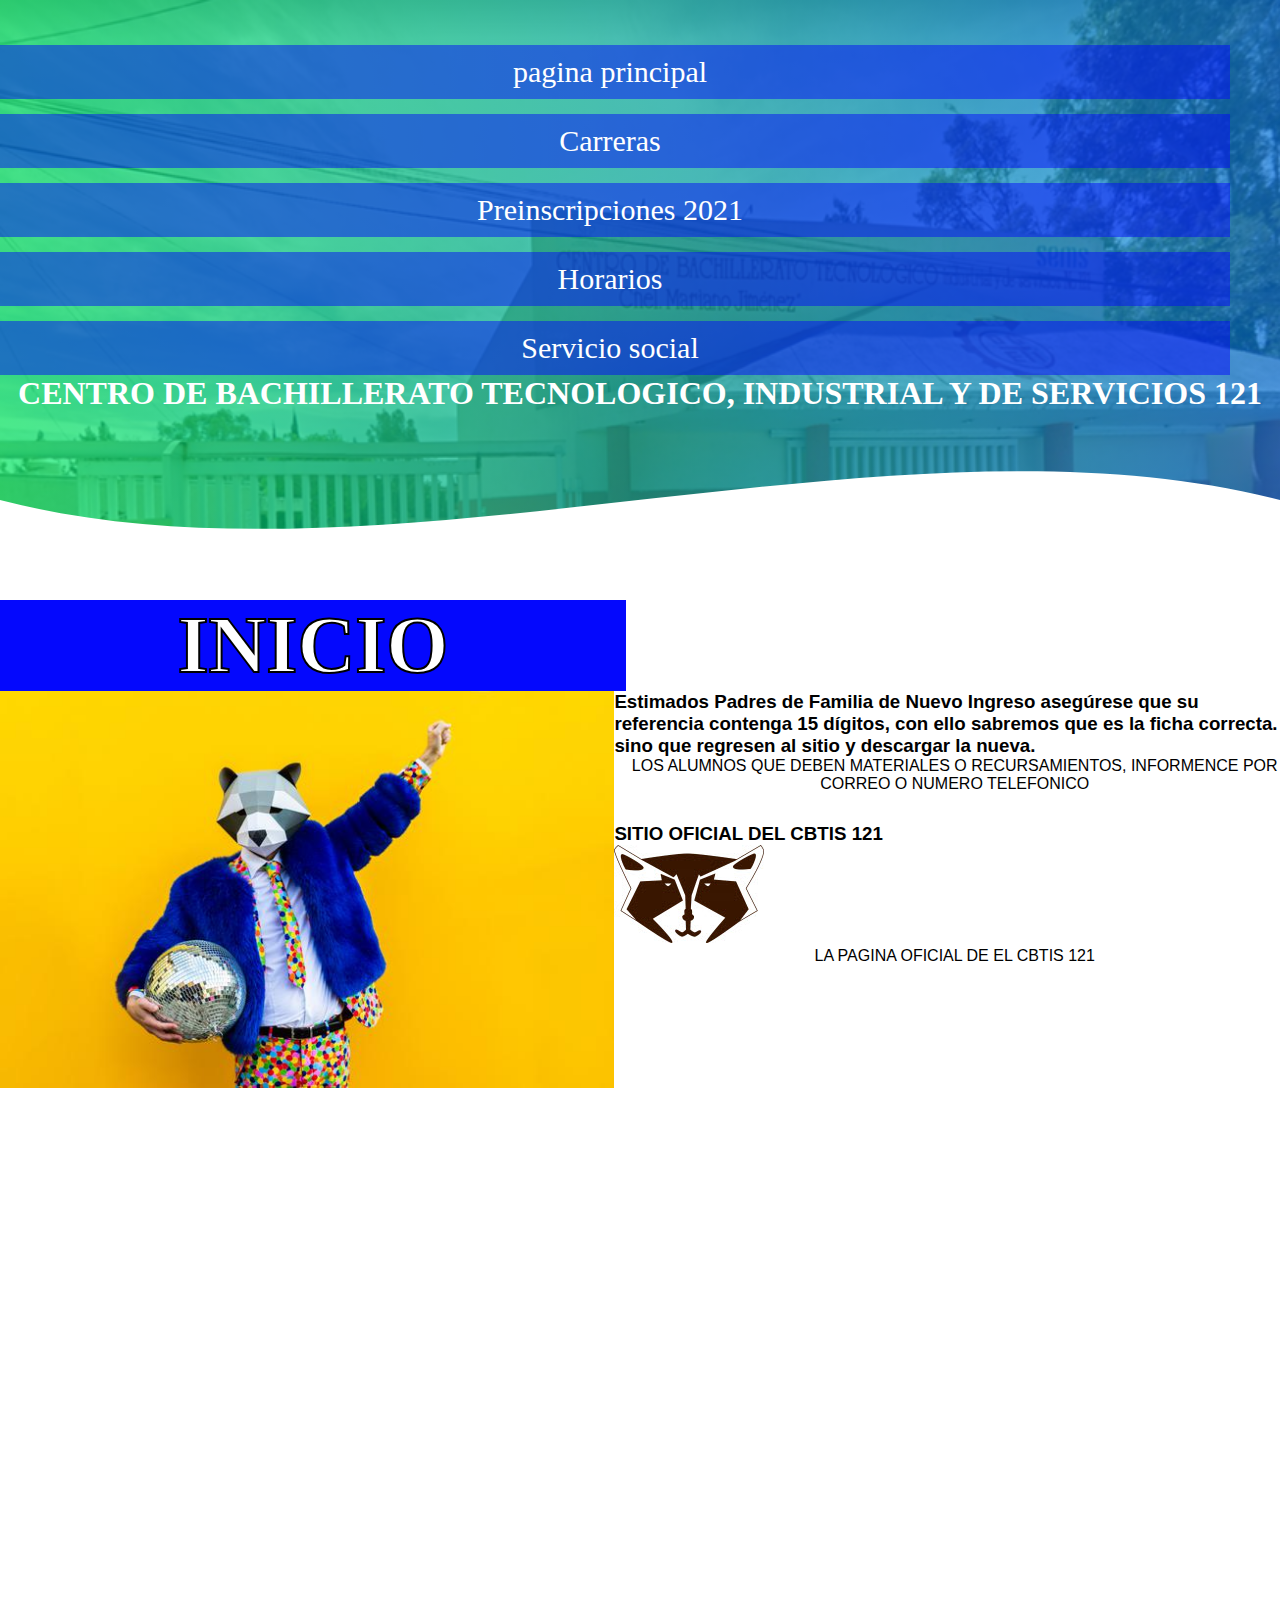
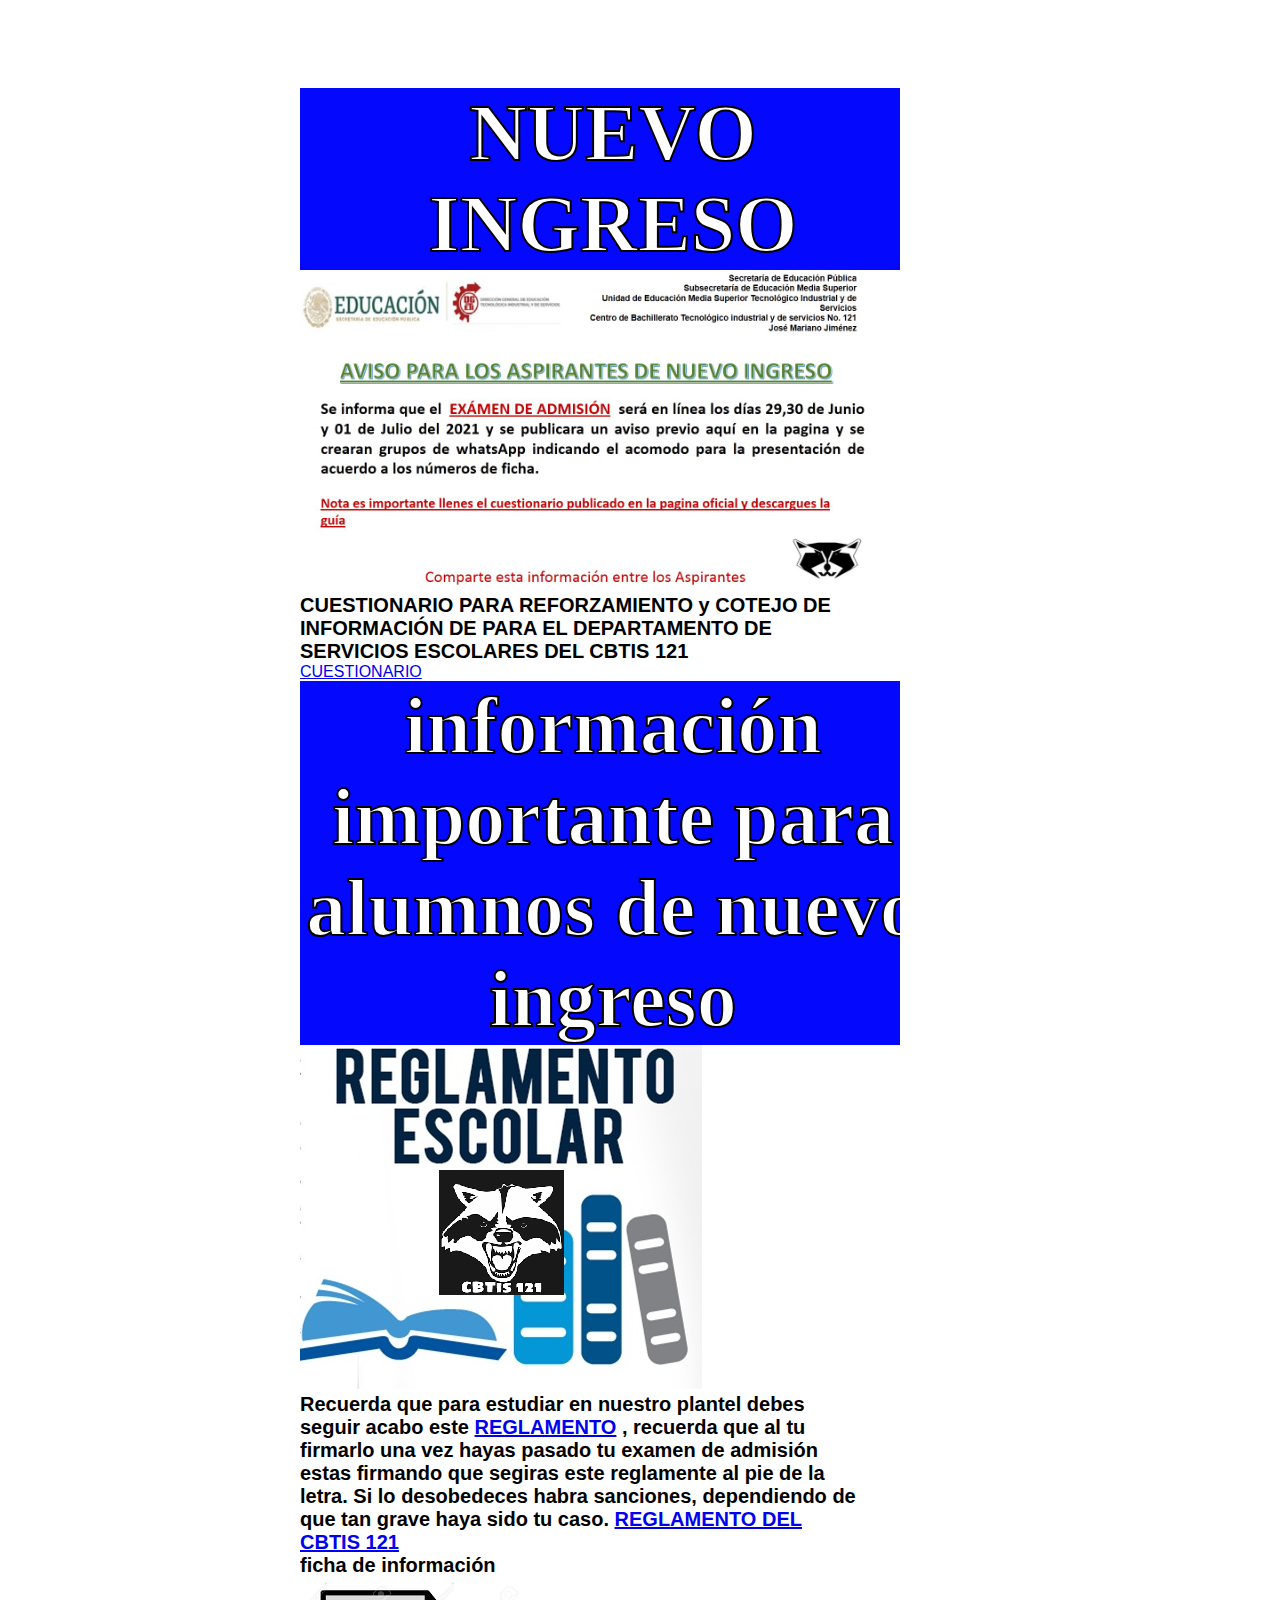
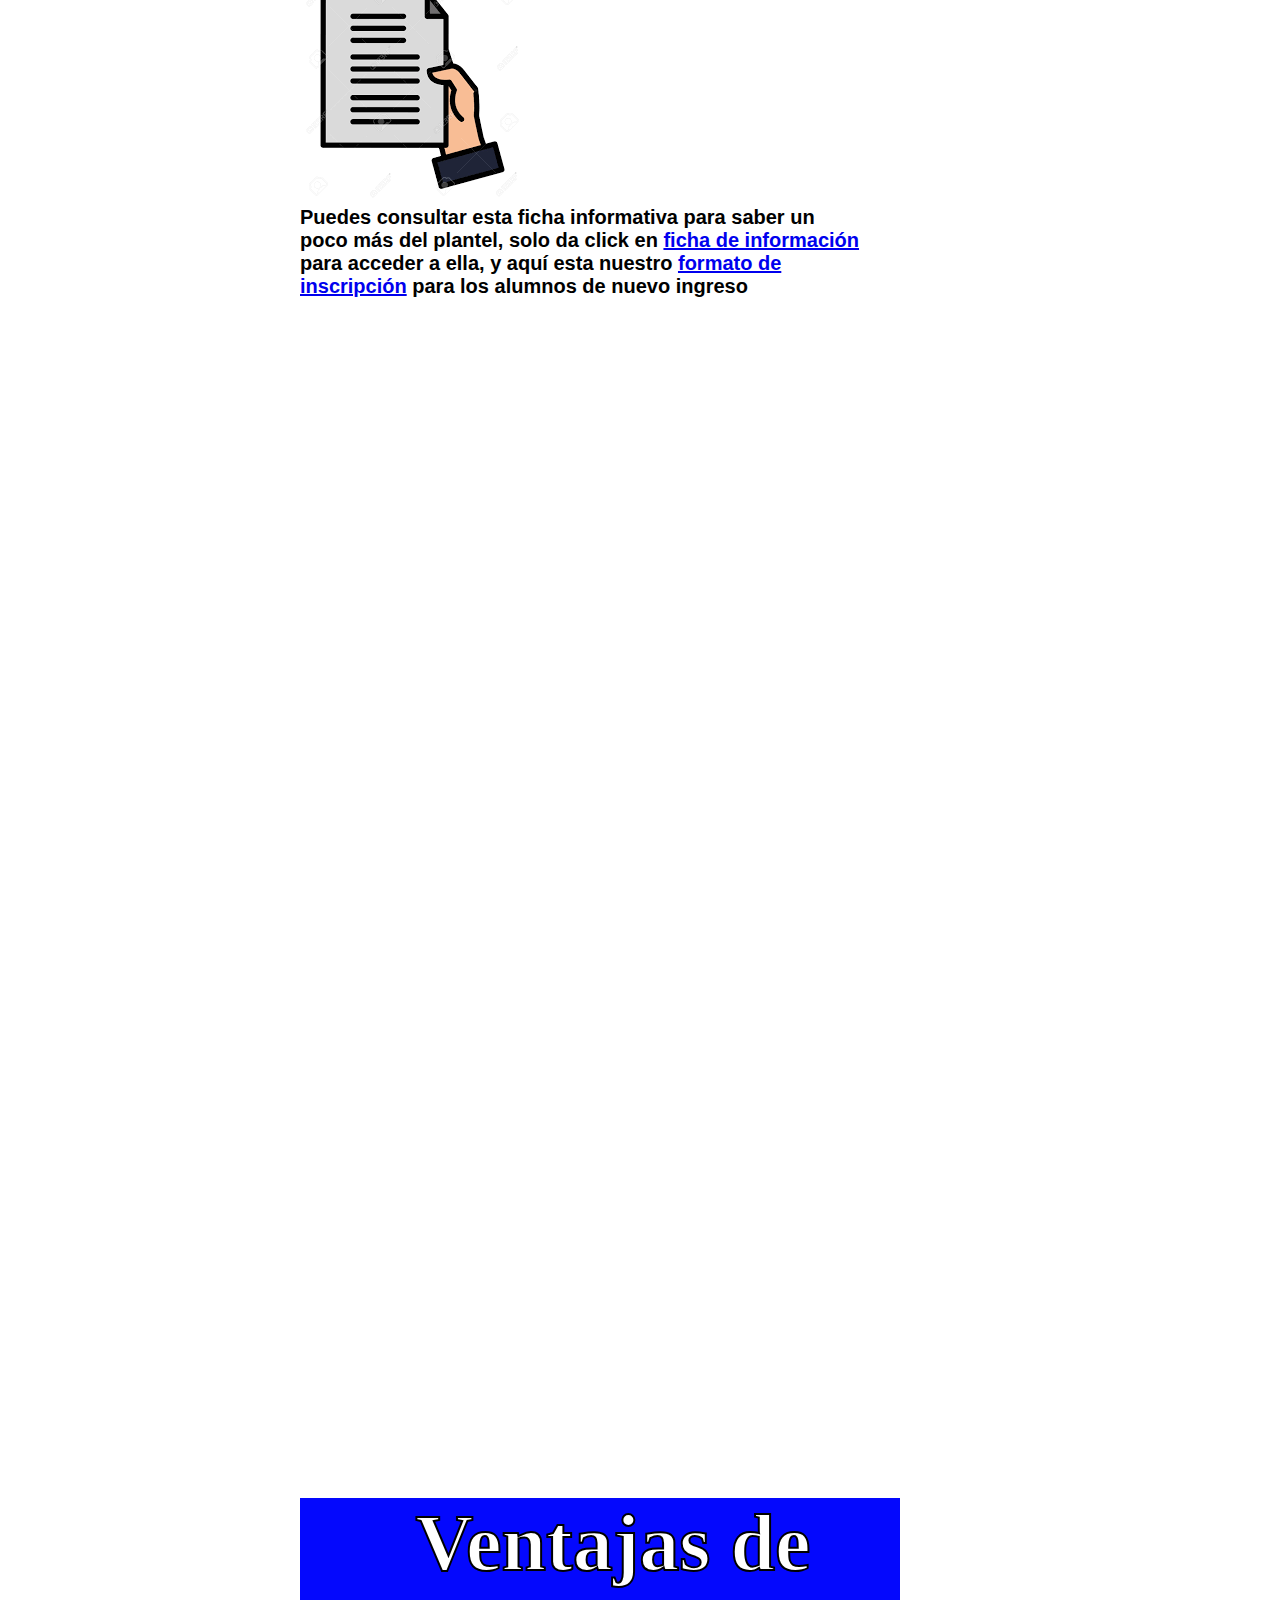
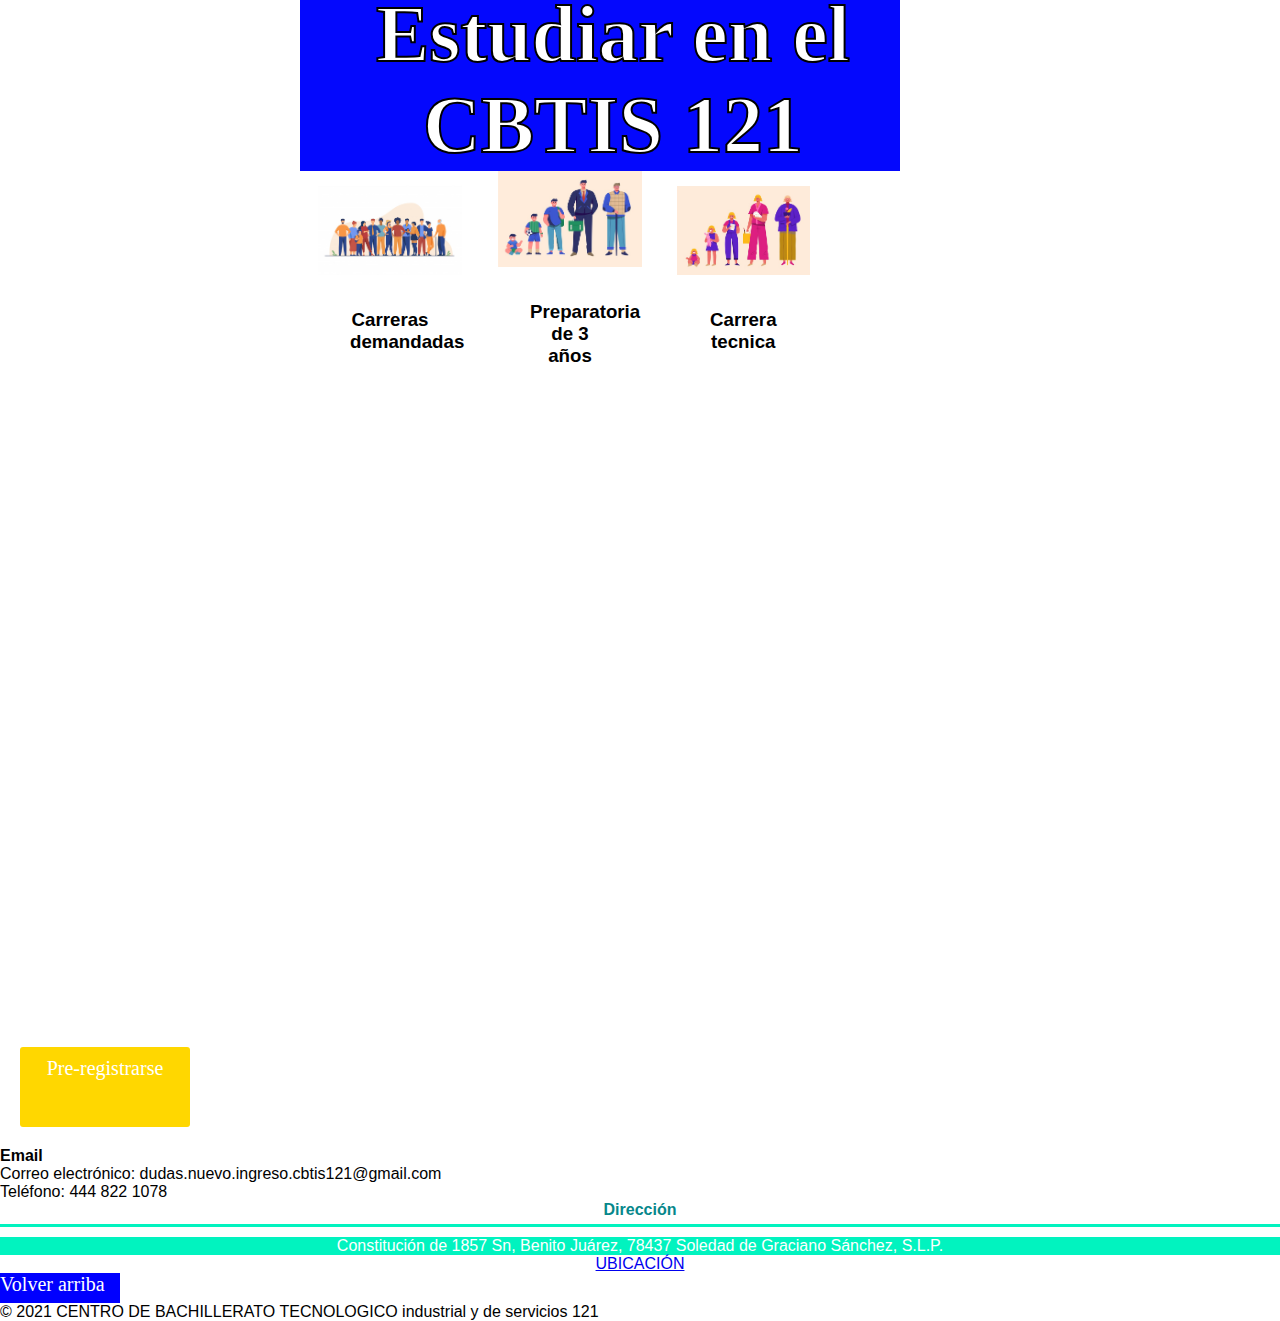
==== prenscripciones.html.html @ 07428e1c "Add files via upload" ====
<!DOCTYPE html>
<html lang="es">
<head>
    <meta charset ="UTF-8">
    <meta name="viewport" content="width=device-width, initial-scale=.1.0">
    <meta http-equiv="X-UA-compatible" content="ie=edge">
    <title> CBTIS 121 </title>
    <link rel="shortcus icon" href="img/red-mundial.png" type="image/x-icon"> 
    <link rel="stylesheet" href="estilos.css">
    <link rel="preconnect" href="https://fonts.gstatic.com">
    <link href="https://fonts.googleapis.com/css2?family=Newsreader:wght@300&display=swap" rel="stylesheet">

  <body>
    <header>
        <ul>   
            <li><a href="index.html">pagina principal</a></li>
            <li><a href="carreras.html.html">Carreras</a></li>
            <li><a href="prenscripciones.html.html">Preinscripciones 2021</a></li>
            <li><a href="horarios.html">Horarios</a></li>
            <li><a href ="servicio_social.html">Servicio social</a></li>



    </ul>
          <section class = "textos-header">
              <h1>CENTRO DE BACHILLERATO TECNOLOGICO, INDUSTRIAL Y DE SERVICIOS 121</h1>

        </section>
        <div class="wave" style="height: 150px; overflow: hidden;" ><svg viewBox="0 0 500 150" preserveAspectRatio="none" style="height: 100%; width: 100%;"><path d="M0.00,49.98 C149.99,150.00 349.20,-49.98 500.00,49.98 L500.00,150.00 L0.00,150.00 Z" style="stroke: none; fill: #fff;"></path></svg></div>
      </header>
      <main>

        <section class = "sobre-nosotros">
            <h2 class="titulo">INICIO</h2> 
            <div class="contenedor-sobre-nosotros">
            <img src="img/mapache.jpg" alt= "" class="imagen-about-us">
            <div class="contenedor-textos">
            <h3> <span>Estimados Padres de Familia de  Nuevo Ingreso asegúrese que su referencia contenga 15 dígitos, con ello sabremos que es la ficha correcta.  sino que regresen al sitio y descargar la nueva. </span></h3>    
            <p>LOS ALUMNOS QUE DEBEN MATERIALES O RECURSAMIENTOS, INFORMENCE POR CORREO O NUMERO TELEFONICO </p>
            <h3> SITIO OFICIAL DEL CBTIS 121 <span> </span></h3>    
            <img src="img/MAPACHE (1).jpg">
            <p>LA PAGINA OFICIAL DE EL CBTIS 121 </p>
            </div>
           </div> 
         </section>

          <section class = "sobre-nosotros">
          </section>
          <section class="portafolio">
          <div class= "contenedor">
              <h2 class="titulo">NUEVO INGRESO</h2> 

              <img src="img/AVISO_EXAMEN_DE_ADMISION_2021_2.jpg " height="320" wedith="250">

             <h6>CUESTIONARIO PARA REFORZAMIENTO y COTEJO DE INFORMACIÓN DE PARA EL DEPARTAMENTO DE SERVICIOS ESCOLARES DEL CBTIS 121</h6>
             <a  href="https://docs.google.com/forms/d/e/1FAIpQLScMKjgU1uA8l45MadPAPUOz0OySymjK_CYWq3GDyu5a0PkvJQ/viewform">CUESTIONARIO</a> 
             <h2 class="titulo">información importante para alumnos de nuevo ingreso</h2>
           <img src="img/reglamento.jpg">
           <h6>Recuerda que para estudiar en nuestro plantel debes seguir acabo este     
          <a href="https://drive.google.com/file/d/1kw2Wupai3uyzh5_Bw8yneAHOvDKklxd4/view?usp=sharing">REGLAMENTO</a>
            , recuerda que al tu firmarlo una vez
               hayas pasado tu examen de admisión estas firmando que segiras este reglamente al pie de la letra. Si lo desobedeces 
               habra sanciones, dependiendo de que tan grave haya sido tu caso.
           <a href="https://drive.google.com/file/d/1kw2Wupai3uyzh5_Bw8yneAHOvDKklxd4/view?usp=sharing">REGLAMENTO DEL CBTIS 121</a>
           </h6>
           <h6>ficha de información</h6>
           <img src="img/ficha}.png">
           <h6>Puedes consultar esta ficha informativa para saber un poco más del plantel, solo da click en 
           <a href="https://drive.google.com/file/d/1B0LL8TJMCsLq0gZZY60RaddFUYHf48S1/view?usp=sharing">ficha de información</a> 
           para acceder a ella, y aquí esta nuestro
            <a href ="https://drive.google.com/file/d/1YB1ono1MSMQHKRkdtTS4aqFRWa9e_Dxr/view?usp=sharing">formato de inscripción</a>
             para los alumnos de nuevo ingreso
           

            

          </div>

          </section>

          <section class="about-services">
            <div class="contenedor">
                <h2 class="titulo">Ventajas de Estudiar en el CBTIS 121</h2>
                <div class="servicio-cont">
                    <div class="servicio-ind">
                        <img src="img/11.jpg" alt="">
                        <h3>Carreras demandadas</h3>
                    </div>
                    <div class="servicio-ind">
                        <img src="img/12.jpg" alt="">
                        <h3>Preparatoria de 3 años</h3>
                    </div>
                    <div class="servicio-ind">
                        <img src="img/13.jpg" alt="">
                        <h3>Carrera tecnica</h3>
                    </div>
                </div>
            </div>
        </section>
        <div class ="construyete22">
        <a href="https://registrarcbtis.000webhostapp.com/#">Pre-registrarse</a></div>
      </main>

      <div class = "contenedor_foster">
        <div class="content_foo">
            <h4>Email</h4>
            <p>Correo electrónico: dudas.nuevo.ingreso.cbtis121@gmail.com</p>
            <p> Teléfono: 444 822 1078</p>
        </div>
        <div class="content-foo">
            <h4>Dirección</h4>
            <p>Constitución de 1857 Sn, Benito Juárez, 78437 Soledad de Graciano Sánchez, S.L.P.</p>
            <a  href ="https://www.google.com.mx/maps/place/Cbtis+121/@22.1579347,-100.9241503,17z/data=!3m1!4b1!4m5!3m4!1s0x842aa163bdf92bc7:0x766960b2ff01eb33!8m2!3d22.1579297!4d-100.9219616">UBICACIÓN</a>
        </div>
    </div>
   
        <p class="pull-right">
            <a href="#top" id="back-top">
                Volver arriba				</a>
        </p>
        <p>
            &copy; 2021 CENTRO DE BACHILLERATO TECNOLOGICO industrial y de servicios 121			</p>
    </div>
</footer>
  </body>
</head>
</html>
---- estilos.css ----
*{
    margin:0;
    padding: 0px;;
    box-sizing:border-box;
    justify-content: center;
    
}



.contenedor{
    padding: 600px 300px;
    width:900px;
    max-width: 1000px;
    margin:right;
overflow:hidden;
}
.titulo{
    color:rgb(255, 255, 255);
    -webkit-text-stroke:2px ;  
    -webkit-text-stroke-color:black;
    font-family:fantasy;
    background-color: rgb(4, 8, 253);
    background-size:contain ;
    font-size: 80px;
    width: 626px;
    text-align: center;
    
}

header{

    width: 100%;
    height:600px;
    background: #314439;  /* fallback for old browsers */
    background: -webkit-linear-gradient(to left, #0576e6, #00f261);  /* Chrome 10-25, Safari 5.1-6 */
    background: linear-gradient(to left, #0576e6ab, #00f261a6), url(img/cb.png);/* W3C, IE 10+/ Edge, Firefox 16+, Chrome 26+, Opera 12+, Safari 7+ */ 
    background-size: cover ;
    background-attachment: fixed;
    position: relative;
}

ul{
    text-align:right;
    padding:30px 50px 0 0;
}

ul > a{
    color: #fff;
    font-weight: 300;
    text-decoration: none;
    margin-right: 9px;

}
ul >a:hover{
text-decoration: underline;
}

header .textos-header{
    display:flex;
    height: 430;
    width: 100%;
    align-items: center;
    justify-content:center;
    flex-direction: column;
    text-align: center;

}    
.textos-header h1{
    font-size: 100;
    color: #fff;
    font-family:cursive;

}

.textos-header h2{
    font-size:30px;
    font-weight: #fff;
    height: 100vh;

}

.wave{
    position: absolute;
    bottom:0;
    width:100%;

}

.contenedor-sobre-nosotros{
    display: flex;
    justify-content: space-evenly;

}

.imagen-about-us{
    width: 48%;

}
.sobre-nosotros .contenido-textos{
    width: 48%;

}
.contenido-textos h3 span{
    background:#01f3bf;
    color:#fff;
    border-radius: 50%;
    display:inline-block;
    text-align: center;
    width: 60px;
    height: 30px;
    padding:5px;
    box-shadow: 0 0 6px 0 rgb(0, 0, 0);
    margin-right: 5px;
}

.contenedor-textos p{
    padding: 0px 0px 30px 15px;
    font-weight: 300;
    text-align: center;

}
.portafolio{
    background:#ffffff;

}

.galeria-port{
    display: flex;
    justify-content: space-evenly;
    flex-wrap: wrap;
}
.imagen-port{
    width: 24%;
    margin-bottom: 10px;
    overflow:  hidden;
    position: relative;
    cursor:pointer;
    box-shadow: 0 0 6px 0 rgb(0, 0, 2);

}
.imagen-port > img{
    width: 100%;
    height: 100%;
    object-fit: conver;
    display:block;
}


.hover-galeria{
    position: absolute;
    width: 100%;
    height: 100%;
    top: 0;
    transform: scale(0);
    background: #01f3bf(273,91%,27%, 0.7);
    transition: transform .5s;
    display: flex;
    justify-content: center;
    align-items: center;
    flex-direction: column;
}

.hover-galeria img{
    width: 50px;
}

.hover-galeria p{
    color: #fff;
}

.imagen-port:hover .hover-galeria{
    transform: scale(1);
}

/* Clients */


.about-services{
    background: #ffffff;
    padding-bottom: 30px;
}


.servicio-cont{
    display:flex;
    justify-content: space-between;
    align-items: center;
}

.servicio-ind{
    width: 60%;
    text-align: center;
}

.servicio-ind img{
    width: 80%;
}

.servicio-ind h3{
    margin: 30px 50px;
}

.servicio-ind p{
    font-weight: 300;
    text-align: justify;
}

/* footer */

footer{
    background: #414141;
    padding: 60px 0 30px 0;
    margin: auto;
    overflow: hidden;
}

.contenedor-footer{
    display: flex;
    width: 90%;
    justify-content: space-evenly;
    margin: auto;
    padding-bottom: 50px;
    border-bottom: 1px solid rgb(247, 247, 247);
}

.content-foo{
    text-align: center;
}

.content-foo h4{
    color: rgb(6, 135, 139);
    border-bottom: 3px solid #01f3bf;
    padding-bottom: 5px;
    margin-bottom: 10px;
}

.content-foo p{
    color: rgb(255, 255, 255);
    background-color:#01f3bf ;
}

.titulo-final{
    text-align: center;
    font-size: 24px;
    margin: 20px 0 0 0;
    color: #ffffff59;
}

@media screen and (max-width:900px){
    header{
        background-position: center;
    }

    .contenedor-sobre-nosotros{
        flex-direction: column;
        justify-content: center;
        align-items: center;
    }

    .sobre-nosotros .contenido-textos{
        width: 90%;
    }

    .imagen-about-us{
        width: 90%;
    }

    /* Galeria */

    .imagen-port{
        width: 44%;
    }


    .servicio-cont{
        justify-content: center;
        flex-direction: column;
    }

    .servicio-ind{
        width: 100%;
        text-align: center;
    }

    .servicio-ind:nth-child(1), .servicio-ind:nth-child(2){
        margin-bottom: 60px;
    }

    .servicio-ind img{
        width: 90%;
    }


    .imagen-about-us{
        margin-bottom: 60px;
        width: 99%;
    }

    .sobre-nosotros .contenido-textos{
        width: 95%;
    }

    /* Galeria */

    .imagen-port{
        width: 95%;
    }



    .contenedor-footer{
        flex-direction: column;
        border: none;
    }

    .content-foo{
        margin-bottom: 20px;
        text-align: center;
    }

    .content-foo h4{
        border: none;
    }

    .content-foo p{
        color: rgb(255, 255, 255);
        border-bottom: 1px solid #ffffff;
        padding-bottom: 20px;
    }

    .titulo-final{
        font-size: 20px;
    }
}

.recursamiento{
    background:rgb(253, 255, 255);
    height:150px;
    margin:2rem auto;
    position:relative;
    text-align: center;
    width: 600px;

}

.recursamiento e{
    font-size: 1rem;
    margin:0;
    padding:0 1 rem;
    vertical-align: middle;
    background-color: #ffffff;
}



h6{
     background-color:#ffffff;
     width: 560px;
     font-size: 20px;
     vertical-align: middle;
     text-anchor: 10px;
}
 

li {
text-align: center;
padding: 30px 50px 0 0;
font-size: 30px;
font-family: fantasy;
background-color: rgba(4, 8, 253, 0.486);
    color: white;
    background-size:100px;
    border: none;
    cursor: pointer;
    padding:10px;
    margin-top:15px;

}
li > a{
color: #fff;
font-weight: 10;
text-decoration:none;
margin-right: 10px;


}


li >a:hover{
    text-decoration:underline;
    box-decoration-break: clone;
    align-items: center;  
  color:yellow;
}
body {
  font-family:-apple-system, BlinkMacSystemFont, 'Segoe UI', Roboto, Oxygen, Ubuntu, Cantarell, 'Open Sans', 'Helvetica Neue', sans-serif;
}

.construyete{
    background:greenyellow;
    text-decoration:none;
    width: 170px;
    height: 80px;
    display: inline-block;
    padding: 10px;
    font-size: 1.25em;
    margin:20px;
    text-align: center;
    border-radius: 3px;


}

.construyete > a{
    color: white;
    border: none;
    cursor: pointer;
    text-decoration:none;
}

.construyete a:hover{
    text-decoration:underline;

}

.construyete22{
    background:gold;
    text-decoration:none;
    width: 170px;
    height: 80px;
    display: inline-block;
    padding: 10px;
    font-size: 1.25em;
    margin:20px;
    text-align: center;
    border-radius: 3px;
    font-family: fantasy;



}

.construyete22 > a{
    color: white;
    border: none;
    cursor: pointer;
    text-decoration:none;
}

.construyete22 a:hover{
    text-decoration:underline;

}

.construyete33{
    background:rgb(248, 147, 15);
    text-decoration:none;
    width: 170px;
    height: 80px;
    display: inline-block;
    padding: 10px;
    font-size: 1.25em;
    margin:20px;
    text-align: center;
    font-family: fantasy;
    border-radius: 3px;

}
.construyete33 > a{
    color: white;
    border: none;
    cursor: pointer;
    text-decoration:none;
}

.construyete33 a:hover{
    text-decoration:underline;

}

.construyete44{
    background:rgb(221, 31, 189);
    text-decoration:none;
    width: 170px;
    height: 80px;
    display: inline-block;
    padding: 10px;
    font-size: 1.25em;
    margin:20px;
    text-align: center;
    border-radius: 3px;
    font-family: fantasy;

}

.construyete44 > a{
    color: white;
    border: none;
    cursor: pointer;
    text-decoration:none;
}

.construyete44 a:hover{
    text-decoration:underline;

}
.construyete55{
    background:rgb(39, 233, 233);
    text-decoration:none;
    width: 170px;
    height: 80px;
    display: inline-block;
    padding: 10px;
    font-size: 1.25em;
    margin:20px;
    text-align: center;
    border-radius: 3px;


}
.construyete55 > a{
    color: white;
    border: none;
    cursor: pointer;
    text-decoration:none;
    font-family: fantasy;
}

.construyete55 a:hover{
    text-decoration:underline;

}

.construyete66{
    background:rgb(255, 0, 0);
    text-decoration:none;
    width: 170px;
    height: 80px;
    display: inline-block;
    padding: 10px;
    font-size: 1.25em;
    margin:20px;
    text-align: center;
    border-radius: 3px;
    font-family: fantasy;

}

.construyete66 > a{
    color: white;
    border: none;
    cursor: pointer;
    text-decoration:none;
}

.construyete66 a:hover{
    text-decoration:underline;

}

.hoh{
    background:rgb(248, 147, 15);
    text-decoration:none;
    width: 170px;
    height: 80px;
    display: inline-block;
    padding: 10px;
    font-size: 1.25em;
    margin:20px;
    text-align: center;
    border-radius: 3px;

}
.hoh > a{
    color: white;
    border: none;
    cursor: pointer;
    text-decoration:none;
}

.hoh a:hover{
 text-decoration: underline;
}
.hoh1{
    background:rgb(248, 233, 15);
    text-decoration:none;
    width: 170px;
    height: 80px;
    display: inline-block;
    padding: 10px;
    font-size: 1.25em;
    margin:20px;
    text-align: center;
    border-radius: 3px;
}

.hoh1 > a{
    color: white;
    border: none;
    cursor: pointer;
    text-decoration:none;
}
.hoh1 :hover{
    text-decoration: underline;
}


.pep{
    font-family: 'Lucida Sans', 'Lucida Sans Regular', 'Lucida Grande', 'Lucida Sans Unicode', Geneva, Verdana, sans-serif;
    font-size: 18px;

}

h1{
    font-size:fantasy;
}

.pepp{
    font-family: 'Lucida Sans', 'Lucida Sans Regular', 'Lucida Grande', 'Lucida Sans Unicode', Geneva, Verdana, sans-serif;
    font-size: 13px;
    
}
.pull-right{
    text-decoration:none;
    width: 120px;
    height: 30px;
    display: inline-block;
    background-color: blue;
    font-family: fantasy;
    font-size: 20px;

}

.pull-right > a{
    color: white;
    border: none;
    cursor: pointer;
    text-decoration:none;
}

.pull-right a:hover{
 text-decoration: underline;
}
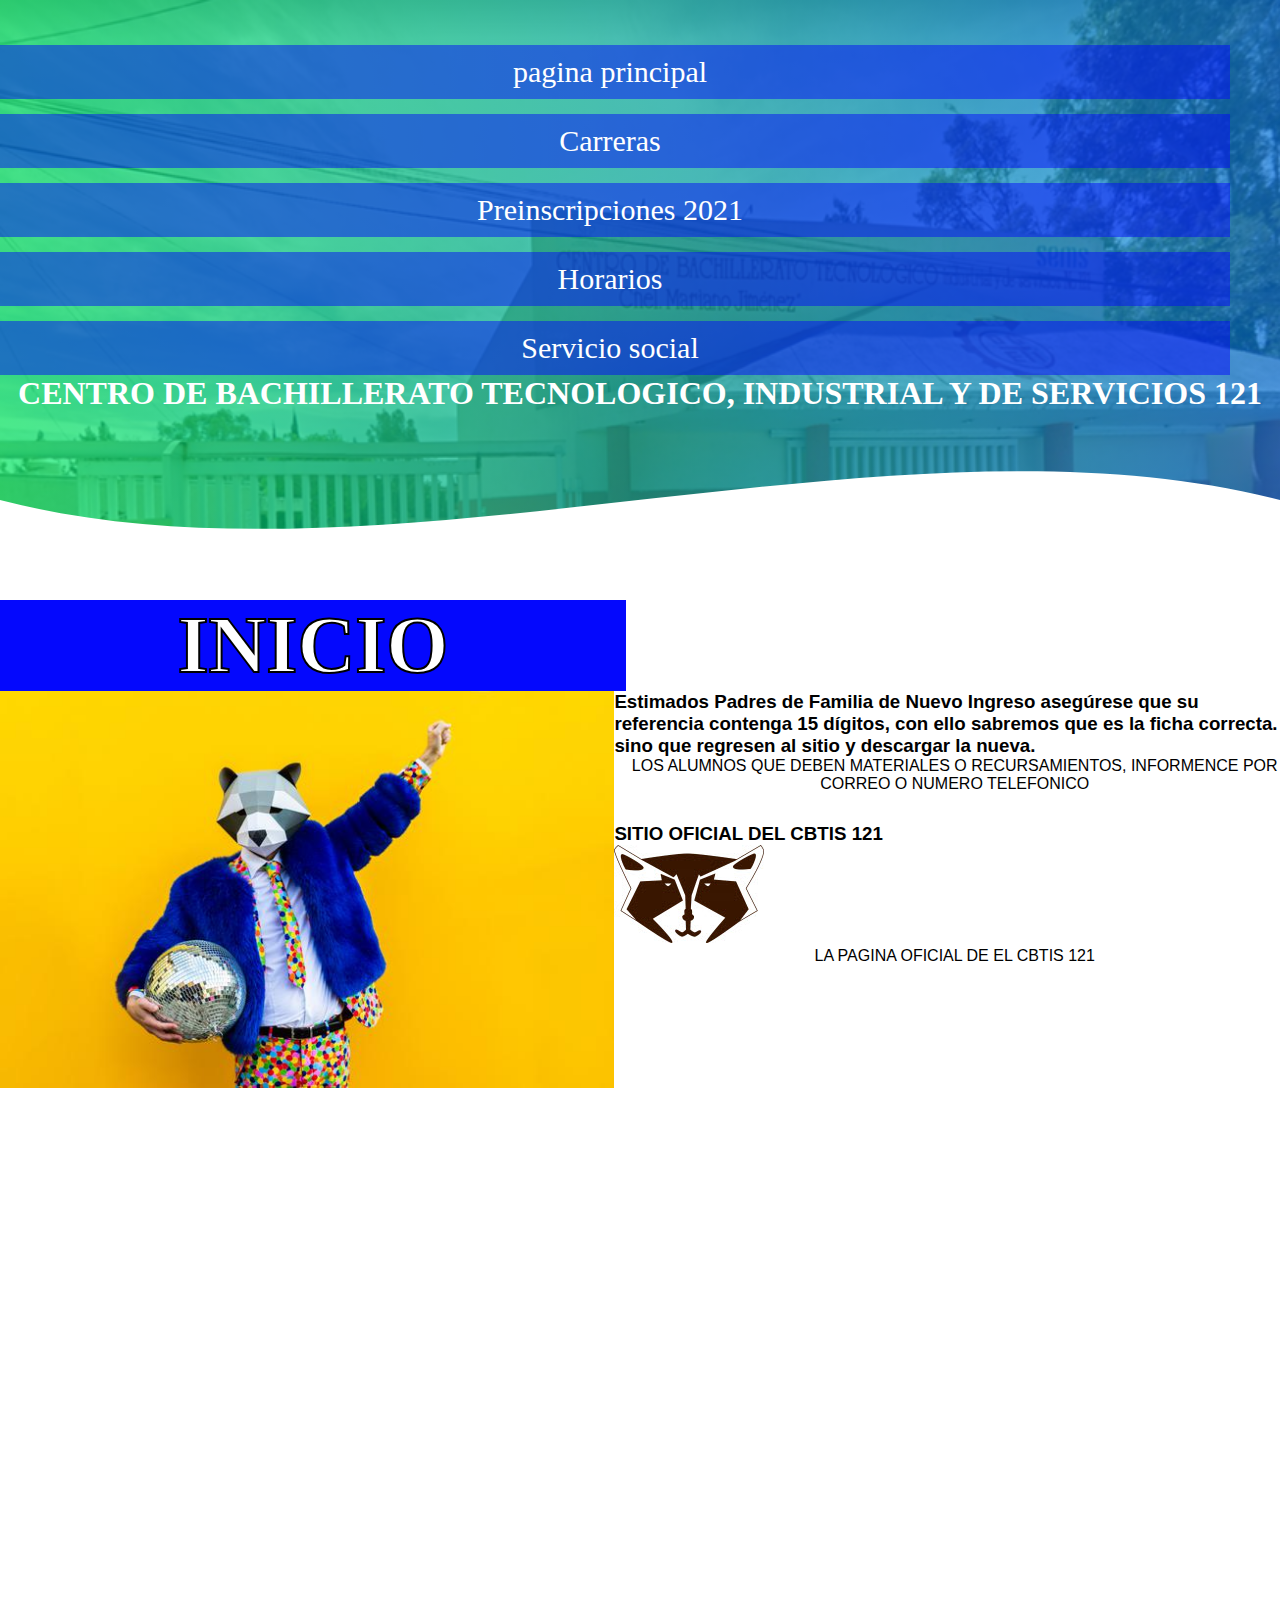
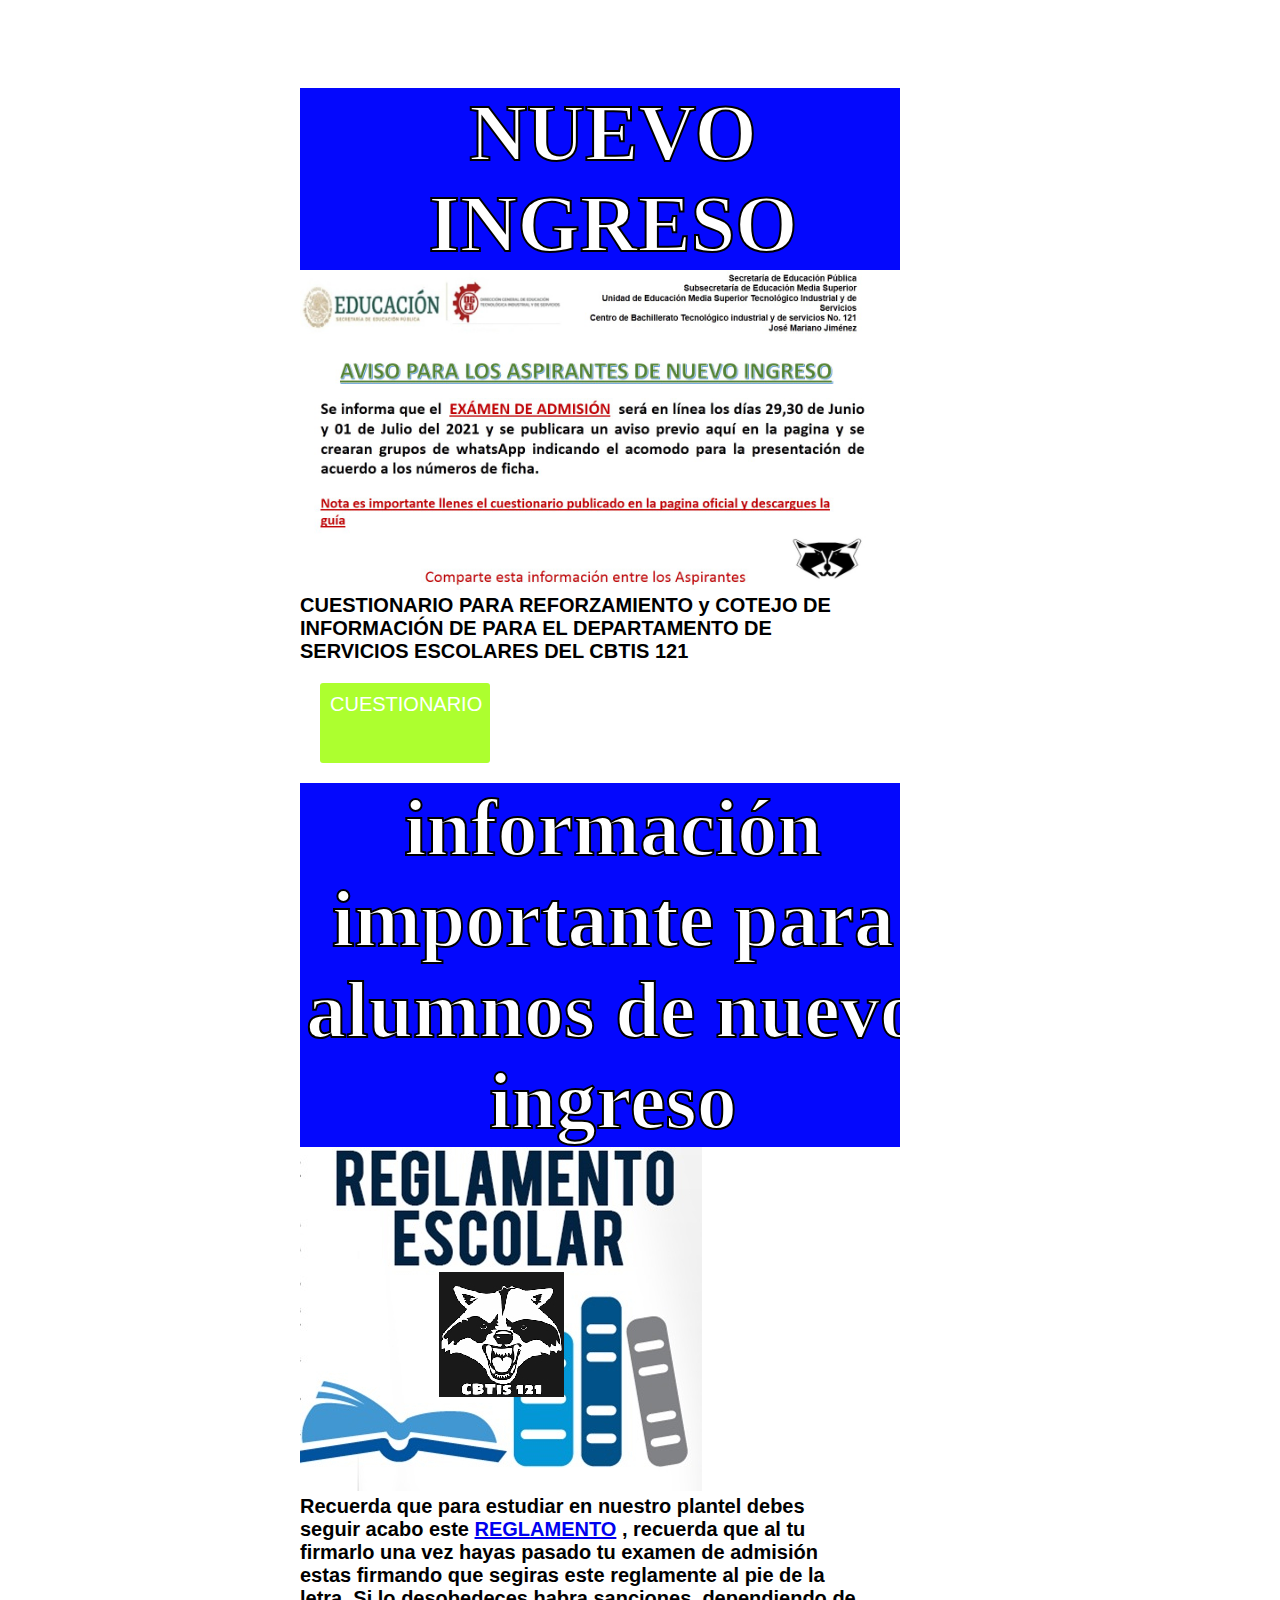
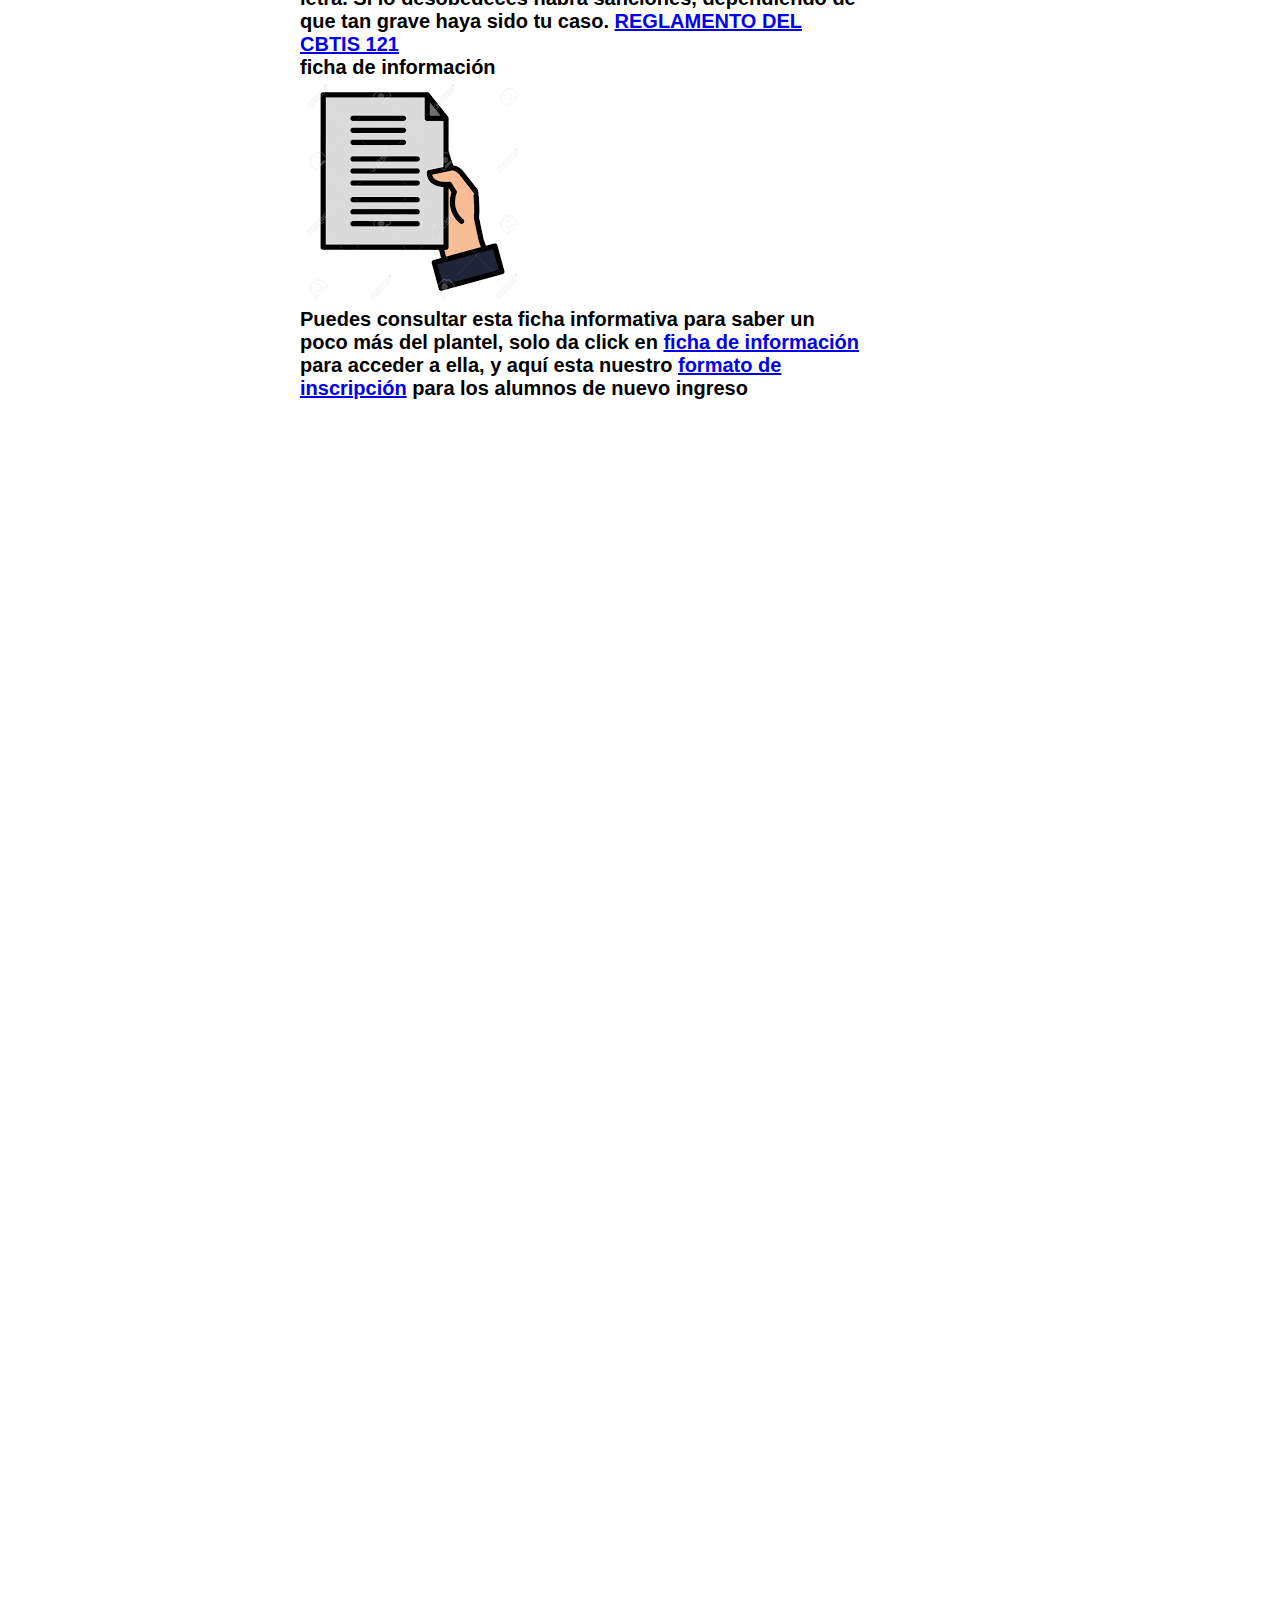
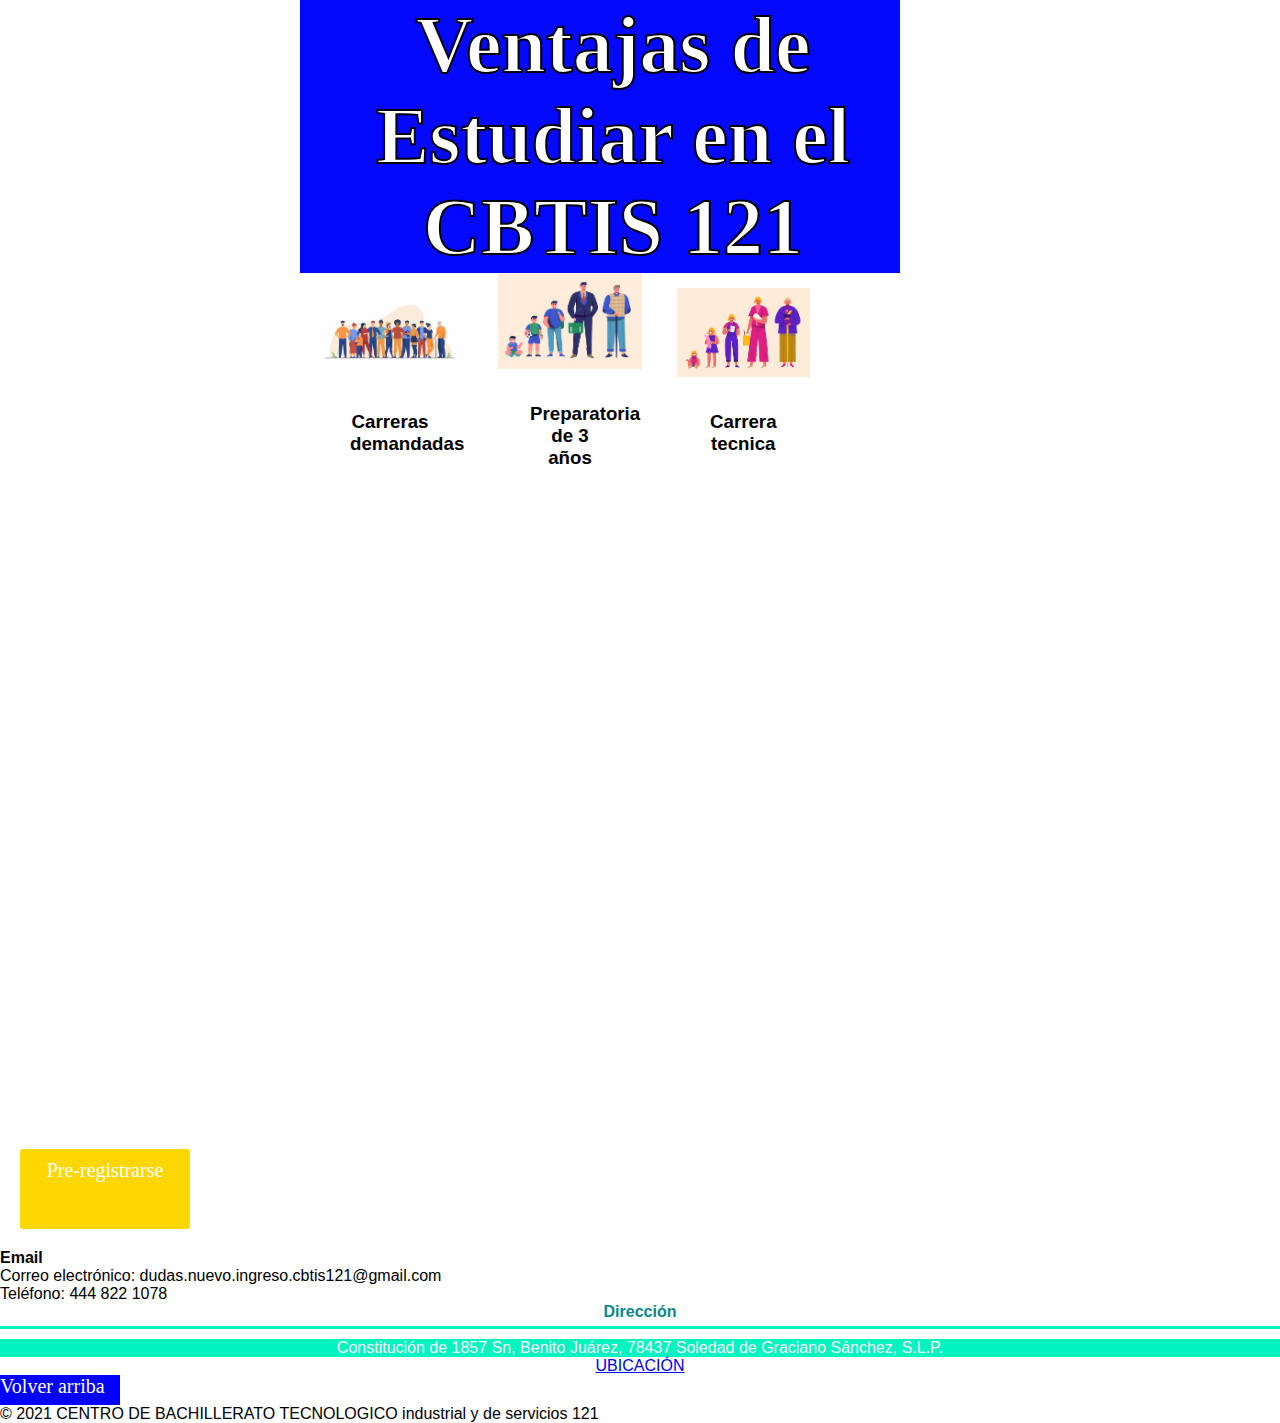
==== commit 977a9487: "Update prenscripciones.html.html" ====
--- a/prenscripciones.html.html
+++ b/prenscripciones.html.html
@@ -53,7 +53,8 @@
               <img src="img/AVISO_EXAMEN_DE_ADMISION_2021_2.jpg " height="320" wedith="250">
 
              <h6>CUESTIONARIO PARA REFORZAMIENTO y COTEJO DE INFORMACIÓN DE PARA EL DEPARTAMENTO DE SERVICIOS ESCOLARES DEL CBTIS 121</h6>
-             <a  href="https://docs.google.com/forms/d/e/1FAIpQLScMKjgU1uA8l45MadPAPUOz0OySymjK_CYWq3GDyu5a0PkvJQ/viewform">CUESTIONARIO</a> 
+            <div class ="construyete 44">
+             <a  href="https://docs.google.com/forms/d/e/1FAIpQLScMKjgU1uA8l45MadPAPUOz0OySymjK_CYWq3GDyu5a0PkvJQ/viewform">CUESTIONARIO</a></div>
              <h2 class="titulo">información importante para alumnos de nuevo ingreso</h2>
            <img src="img/reglamento.jpg">
            <h6>Recuerda que para estudiar en nuestro plantel debes seguir acabo este     
@@ -125,4 +126,4 @@
   </body>
 </head>
 </html>
-    +    
